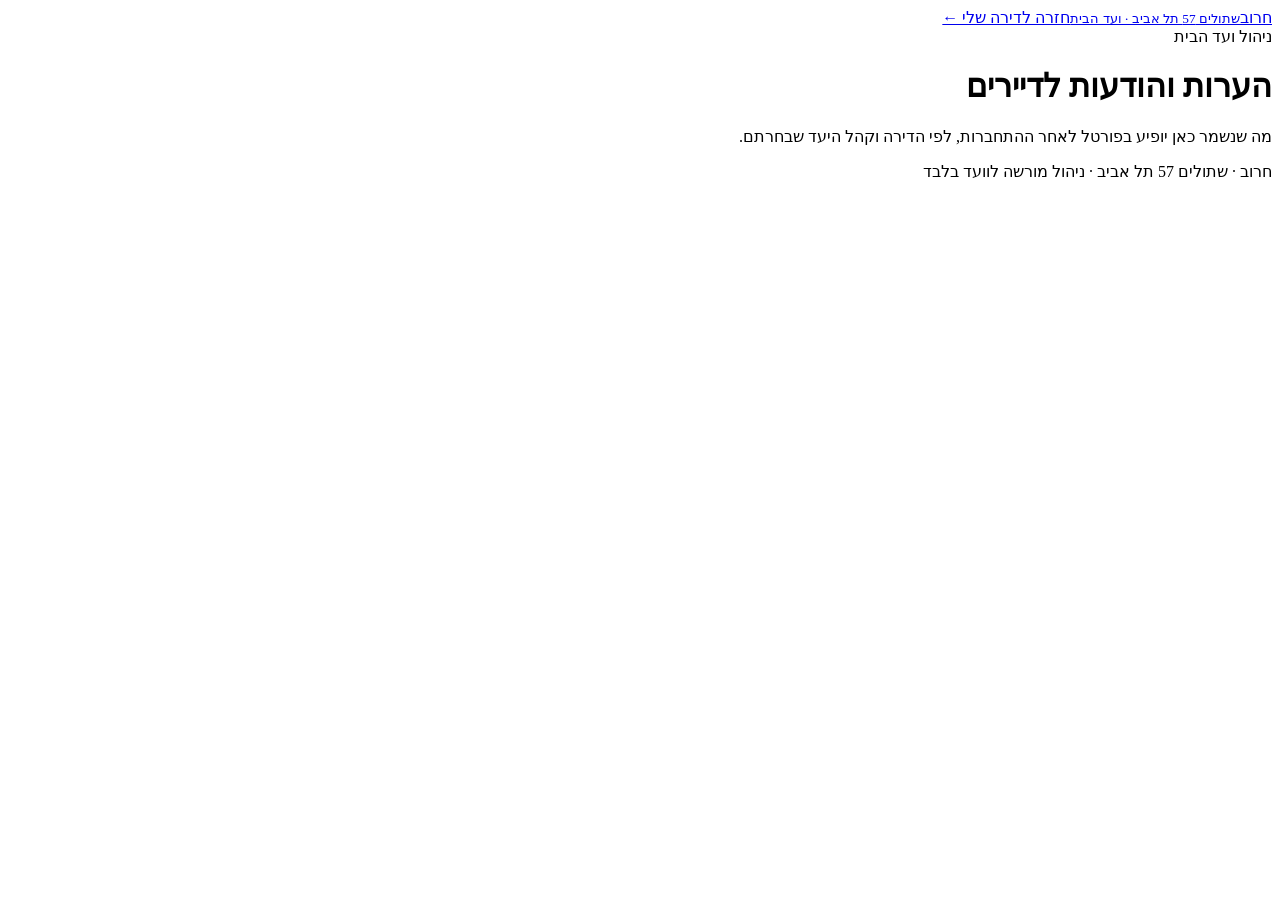
==== static/admin.html @ 504c6eb5 "Match selected residence login; add scoped contacts, EV details, notices and safe financial summary" ====
<!doctype html><html lang="he" dir="rtl"><head><meta charset="utf-8"><meta name="viewport" content="width=device-width,initial-scale=1"><title>חרוב · ניהול הערות והודעות</title><link rel="stylesheet" href="/style.css"><script src="/admin.js" defer></script></head><body><header><a class="brand" href="/">חרוב<small>שתולים 57 תל אביב · ועד הבית</small></a><a class="admin-back" href="/">חזרה לדירה שלי ←</a></header><main><div class="section-heading"><span class="eyebrow">ניהול ועד הבית</span><h1>הערות והודעות לדיירים</h1><p>מה שנשמר כאן יופיע בפורטל לאחר ההתחברות, לפי הדירה וקהל היעד שבחרתם.</p></div><p id="admin-status" role="status" aria-live="polite"></p><section id="admin-workspace" hidden><div class="admin-layout"><section class="apartment admin-editor"><div class="admin-tabs"><button type="button" id="kind-message" class="selected">הודעות</button><button type="button" id="kind-note" class="secondary">הערות לדירה</button></div><form id="notice-form"><h2 id="editor-title">הודעה חדשה</h2><label for="notice-apt">למי ההודעה מיועדת?</label><select id="notice-apt"><option value="">כל הדירות</option></select><label for="notice-audience">קהל יעד</label><select id="notice-audience"><option value="all">בעלי דירות ושוכרים</option><option value="owner">בעלי דירות בלבד</option><option value="tenant">שוכרים בלבד</option></select><label for="notice-title">כותרת</label><input id="notice-title" maxlength="120" required dir="rtl"><label for="notice-body">תוכן שיוצג לדיירים</label><textarea id="notice-body" rows="7" maxlength="3000" required></textarea><label class="checkbox-label"><input type="checkbox" id="notice-active" checked> הצגת ההודעה בפורטל</label><small>לביטול פרסום: הסירו את הסימון ושמרו. הודעה שאינה מוצגת נשארת ברשימה לעריכה.</small><button id="notice-save">שמירה ופרסום בפורטל</button><button type="button" class="secondary" id="notice-new">פתיחת הודעה חדשה</button></form></section><section class="apartment"><div class="admin-list-heading"><h2>הודעות והערות קיימות</h2><button class="secondary" id="notice-refresh">רענון</button></div><div id="notice-list"></div></section></div></section></main><footer>חרוב · שתולים 57 תל אביב · ניהול מורשה לוועד בלבד</footer></body></html>
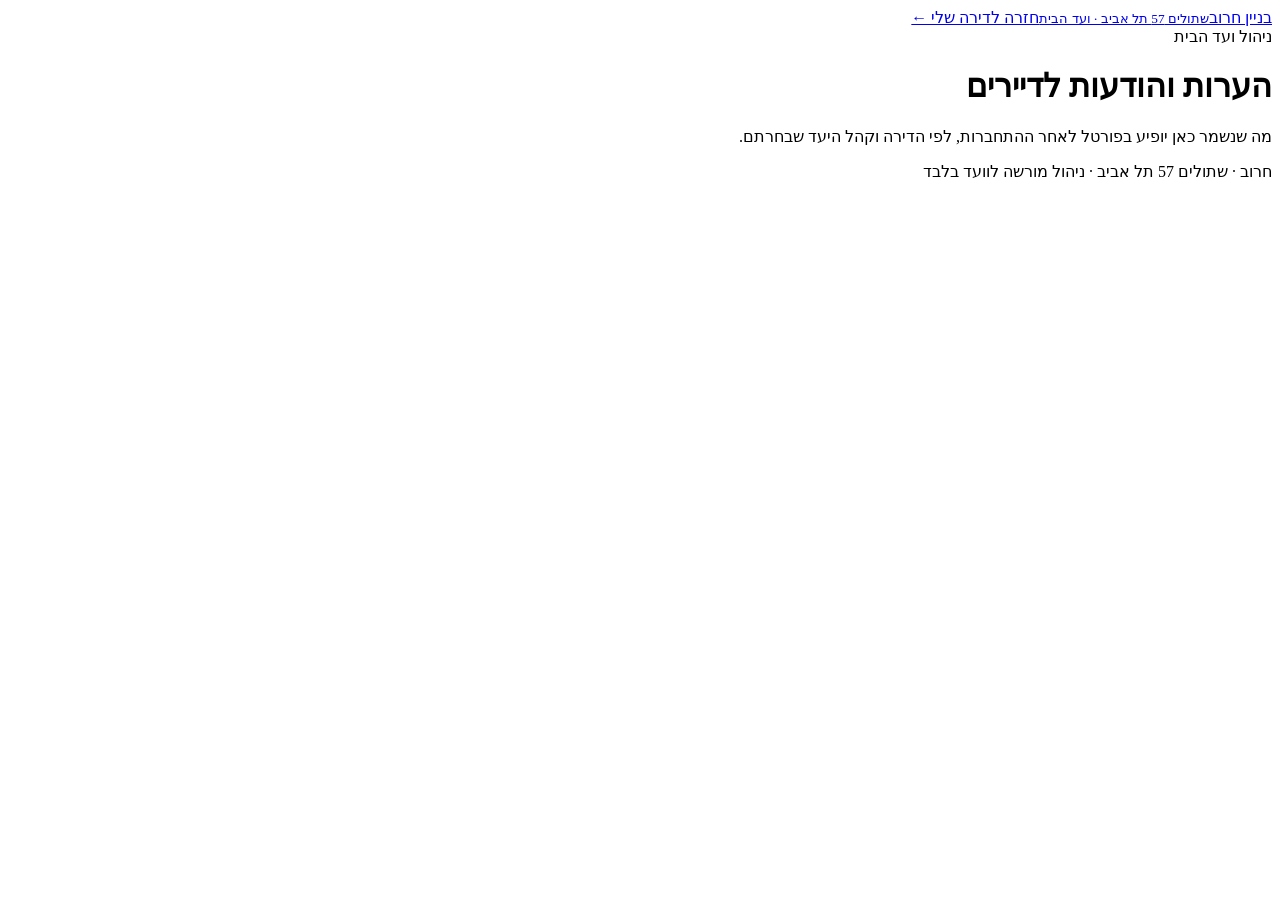
==== commit 951932ea: "Restore original colorful resident charts without bank data and use building name" ====
--- a/static/admin.html
+++ b/static/admin.html
@@ -1 +1 @@
-<!doctype html><html lang="he" dir="rtl"><head><meta charset="utf-8"><meta name="viewport" content="width=device-width,initial-scale=1"><title>חרוב · ניהול הערות והודעות</title><link rel="stylesheet" href="/style.css"><script src="/admin.js" defer></script></head><body><header><a class="brand" href="/">חרוב<small>שתולים 57 תל אביב · ועד הבית</small></a><a class="admin-back" href="/">חזרה לדירה שלי ←</a></header><main><div class="section-heading"><span class="eyebrow">ניהול ועד הבית</span><h1>הערות והודעות לדיירים</h1><p>מה שנשמר כאן יופיע בפורטל לאחר ההתחברות, לפי הדירה וקהל היעד שבחרתם.</p></div><p id="admin-status" role="status" aria-live="polite"></p><section id="admin-workspace" hidden><div class="admin-layout"><section class="apartment admin-editor"><div class="admin-tabs"><button type="button" id="kind-message" class="selected">הודעות</button><button type="button" id="kind-note" class="secondary">הערות לדירה</button></div><form id="notice-form"><h2 id="editor-title">הודעה חדשה</h2><label for="notice-apt">למי ההודעה מיועדת?</label><select id="notice-apt"><option value="">כל הדירות</option></select><label for="notice-audience">קהל יעד</label><select id="notice-audience"><option value="all">בעלי דירות ושוכרים</option><option value="owner">בעלי דירות בלבד</option><option value="tenant">שוכרים בלבד</option></select><label for="notice-title">כותרת</label><input id="notice-title" maxlength="120" required dir="rtl"><label for="notice-body">תוכן שיוצג לדיירים</label><textarea id="notice-body" rows="7" maxlength="3000" required></textarea><label class="checkbox-label"><input type="checkbox" id="notice-active" checked> הצגת ההודעה בפורטל</label><small>לביטול פרסום: הסירו את הסימון ושמרו. הודעה שאינה מוצגת נשארת ברשימה לעריכה.</small><button id="notice-save">שמירה ופרסום בפורטל</button><button type="button" class="secondary" id="notice-new">פתיחת הודעה חדשה</button></form></section><section class="apartment"><div class="admin-list-heading"><h2>הודעות והערות קיימות</h2><button class="secondary" id="notice-refresh">רענון</button></div><div id="notice-list"></div></section></div></section></main><footer>חרוב · שתולים 57 תל אביב · ניהול מורשה לוועד בלבד</footer></body></html>
+<!doctype html><html lang="he" dir="rtl"><head><meta charset="utf-8"><meta name="viewport" content="width=device-width,initial-scale=1"><title>חרוב · ניהול הערות והודעות</title><link rel="stylesheet" href="/style.css"><script src="/admin.js" defer></script></head><body><header><a class="brand" href="/">בניין חרוב<small>שתולים 57 תל אביב · ועד הבית</small></a><a class="admin-back" href="/">חזרה לדירה שלי ←</a></header><main><div class="section-heading"><span class="eyebrow">ניהול ועד הבית</span><h1>הערות והודעות לדיירים</h1><p>מה שנשמר כאן יופיע בפורטל לאחר ההתחברות, לפי הדירה וקהל היעד שבחרתם.</p></div><p id="admin-status" role="status" aria-live="polite"></p><section id="admin-workspace" hidden><div class="admin-layout"><section class="apartment admin-editor"><div class="admin-tabs"><button type="button" id="kind-message" class="selected">הודעות</button><button type="button" id="kind-note" class="secondary">הערות לדירה</button></div><form id="notice-form"><h2 id="editor-title">הודעה חדשה</h2><label for="notice-apt">למי ההודעה מיועדת?</label><select id="notice-apt"><option value="">כל הדירות</option></select><label for="notice-audience">קהל יעד</label><select id="notice-audience"><option value="all">בעלי דירות ושוכרים</option><option value="owner">בעלי דירות בלבד</option><option value="tenant">שוכרים בלבד</option></select><label for="notice-title">כותרת</label><input id="notice-title" maxlength="120" required dir="rtl"><label for="notice-body">תוכן שיוצג לדיירים</label><textarea id="notice-body" rows="7" maxlength="3000" required></textarea><label class="checkbox-label"><input type="checkbox" id="notice-active" checked> הצגת ההודעה בפורטל</label><small>לביטול פרסום: הסירו את הסימון ושמרו. הודעה שאינה מוצגת נשארת ברשימה לעריכה.</small><button id="notice-save">שמירה ופרסום בפורטל</button><button type="button" class="secondary" id="notice-new">פתיחת הודעה חדשה</button></form></section><section class="apartment"><div class="admin-list-heading"><h2>הודעות והערות קיימות</h2><button class="secondary" id="notice-refresh">רענון</button></div><div id="notice-list"></div></section></div></section></main><footer>חרוב · שתולים 57 תל אביב · ניהול מורשה לוועד בלבד</footer></body></html>
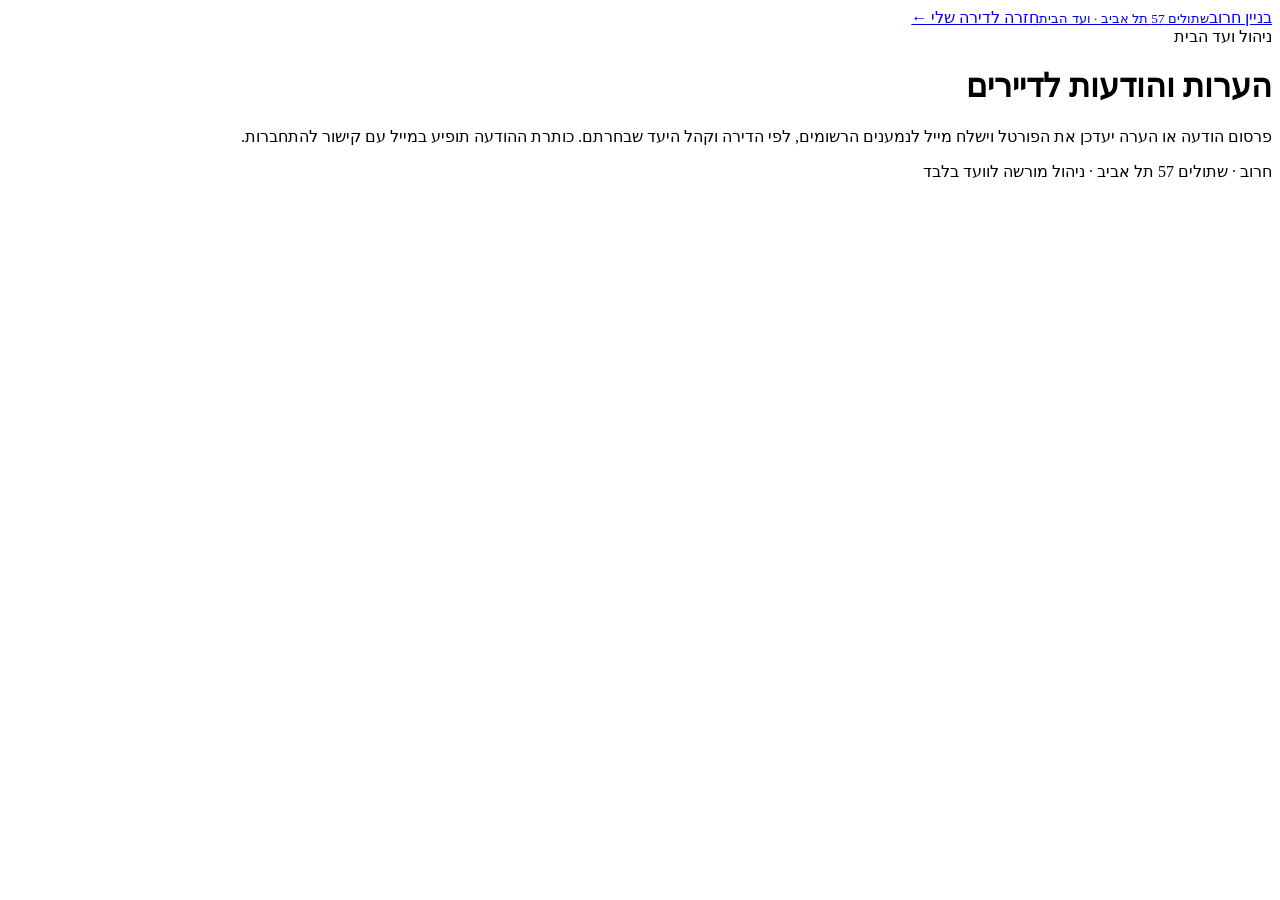
==== commit 4c3414cf: "Notify scoped residents by email on notice publication; enforce single committee identity and improv" ====
--- a/static/admin.html
+++ b/static/admin.html
@@ -1 +1 @@
-<!doctype html><html lang="he" dir="rtl"><head><meta charset="utf-8"><meta name="viewport" content="width=device-width,initial-scale=1"><title>חרוב · ניהול הערות והודעות</title><link rel="stylesheet" href="/style.css"><script src="/admin.js" defer></script></head><body><header><a class="brand" href="/">בניין חרוב<small>שתולים 57 תל אביב · ועד הבית</small></a><a class="admin-back" href="/">חזרה לדירה שלי ←</a></header><main><div class="section-heading"><span class="eyebrow">ניהול ועד הבית</span><h1>הערות והודעות לדיירים</h1><p>מה שנשמר כאן יופיע בפורטל לאחר ההתחברות, לפי הדירה וקהל היעד שבחרתם.</p></div><p id="admin-status" role="status" aria-live="polite"></p><section id="admin-workspace" hidden><div class="admin-layout"><section class="apartment admin-editor"><div class="admin-tabs"><button type="button" id="kind-message" class="selected">הודעות</button><button type="button" id="kind-note" class="secondary">הערות לדירה</button></div><form id="notice-form"><h2 id="editor-title">הודעה חדשה</h2><label for="notice-apt">למי ההודעה מיועדת?</label><select id="notice-apt"><option value="">כל הדירות</option></select><label for="notice-audience">קהל יעד</label><select id="notice-audience"><option value="all">בעלי דירות ושוכרים</option><option value="owner">בעלי דירות בלבד</option><option value="tenant">שוכרים בלבד</option></select><label for="notice-title">כותרת</label><input id="notice-title" maxlength="120" required dir="rtl"><label for="notice-body">תוכן שיוצג לדיירים</label><textarea id="notice-body" rows="7" maxlength="3000" required></textarea><label class="checkbox-label"><input type="checkbox" id="notice-active" checked> הצגת ההודעה בפורטל</label><small>לביטול פרסום: הסירו את הסימון ושמרו. הודעה שאינה מוצגת נשארת ברשימה לעריכה.</small><button id="notice-save">שמירה ופרסום בפורטל</button><button type="button" class="secondary" id="notice-new">פתיחת הודעה חדשה</button></form></section><section class="apartment"><div class="admin-list-heading"><h2>הודעות והערות קיימות</h2><button class="secondary" id="notice-refresh">רענון</button></div><div id="notice-list"></div></section></div></section></main><footer>חרוב · שתולים 57 תל אביב · ניהול מורשה לוועד בלבד</footer></body></html>
+<!doctype html><html lang="he" dir="rtl"><head><meta charset="utf-8"><meta name="viewport" content="width=device-width,initial-scale=1"><title>חרוב · ניהול הערות והודעות</title><link rel="stylesheet" href="/style.css"><script src="/admin.js" defer></script></head><body><header><a class="brand" href="/">בניין חרוב<small>שתולים 57 תל אביב · ועד הבית</small></a><a class="admin-back" href="/">חזרה לדירה שלי ←</a></header><main><div class="section-heading"><span class="eyebrow">ניהול ועד הבית</span><h1>הערות והודעות לדיירים</h1><p>פרסום הודעה או הערה יעדכן את הפורטל וישלח מייל לנמענים הרשומים, לפי הדירה וקהל היעד שבחרתם. כותרת ההודעה תופיע במייל עם קישור להתחברות.</p></div><p id="admin-status" role="status" aria-live="polite"></p><section id="admin-workspace" hidden><div class="admin-layout"><section class="apartment admin-editor"><div class="admin-tabs"><button type="button" id="kind-message" class="selected">הודעות</button><button type="button" id="kind-note" class="secondary">הערות לדירה</button></div><form id="notice-form"><h2 id="editor-title">הודעה חדשה</h2><label for="notice-apt">למי ההודעה מיועדת?</label><select id="notice-apt"><option value="">כל הדירות</option></select><label for="notice-audience">קהל יעד</label><select id="notice-audience"><option value="all">בעלי דירות ושוכרים</option><option value="owner">בעלי דירות בלבד</option><option value="tenant">שוכרים בלבד</option></select><label for="notice-title">כותרת</label><input id="notice-title" maxlength="120" required dir="rtl"><label for="notice-body">תוכן שיוצג לדיירים</label><textarea id="notice-body" rows="7" maxlength="3000" required></textarea><label class="checkbox-label"><input type="checkbox" id="notice-active" checked> הצגת ההודעה בפורטל</label><small>לביטול פרסום: הסירו את הסימון ושמרו. הודעה שאינה מוצגת נשארת ברשימה לעריכה.</small><button id="notice-save">שמירה ופרסום בפורטל</button><button type="button" class="secondary" id="notice-new">פתיחת הודעה חדשה</button></form></section><section class="apartment"><div class="admin-list-heading"><h2>הודעות והערות קיימות</h2><button class="secondary" id="notice-refresh">רענון</button></div><div id="notice-list"></div></section></div></section></main><footer>חרוב · שתולים 57 תל אביב · ניהול מורשה לוועד בלבד</footer></body></html>
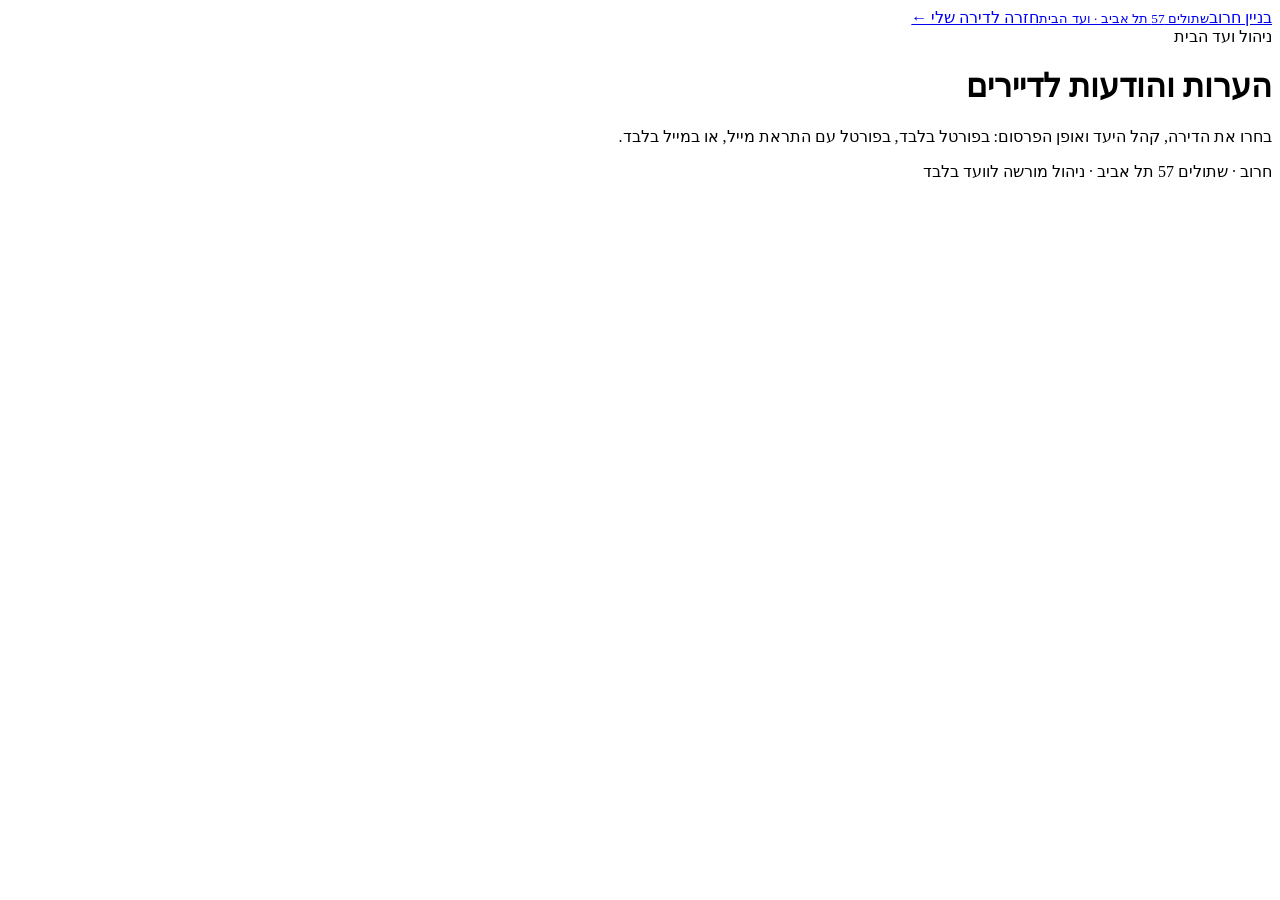
==== commit 714268aa: "Explain available notice publication modes" ====
--- a/static/admin.html
+++ b/static/admin.html
@@ -1 +1 @@
-<!doctype html><html lang="he" dir="rtl"><head><meta charset="utf-8"><meta name="viewport" content="width=device-width,initial-scale=1"><title>חרוב · ניהול הערות והודעות</title><link rel="stylesheet" href="/style.css"><script src="/admin.js" defer></script></head><body><header><a class="brand" href="/">בניין חרוב<small>שתולים 57 תל אביב · ועד הבית</small></a><a class="admin-back" href="/">חזרה לדירה שלי ←</a></header><main><div class="section-heading"><span class="eyebrow">ניהול ועד הבית</span><h1>הערות והודעות לדיירים</h1><p>פרסום הודעה או הערה יעדכן את הפורטל וישלח מייל לנמענים הרשומים, לפי הדירה וקהל היעד שבחרתם. כותרת ההודעה תופיע במייל עם קישור להתחברות.</p></div><p id="admin-status" role="status" aria-live="polite"></p><section id="admin-workspace" hidden><div class="admin-layout"><section class="apartment admin-editor"><div class="admin-tabs"><button type="button" id="kind-message" class="selected">הודעות</button><button type="button" id="kind-note" class="secondary">הערות לדירה</button></div><form id="notice-form"><h2 id="editor-title">הודעה חדשה</h2><label for="notice-apt">למי ההודעה מיועדת?</label><select id="notice-apt"><option value="">כל הדירות</option></select><label for="notice-audience">קהל יעד</label><select id="notice-audience"><option value="all">בעלי דירות ושוכרים</option><option value="owner">בעלי דירות בלבד</option><option value="tenant">שוכרים בלבד</option></select><label for="notice-title">כותרת</label><input id="notice-title" maxlength="120" required dir="rtl"><label for="notice-body">תוכן שיוצג לדיירים</label><textarea id="notice-body" rows="7" maxlength="3000" required></textarea><label class="checkbox-label"><input type="checkbox" id="notice-active" checked> הצגת ההודעה בפורטל</label><small>לביטול פרסום: הסירו את הסימון ושמרו. הודעה שאינה מוצגת נשארת ברשימה לעריכה.</small><button id="notice-save">שמירה ופרסום בפורטל</button><button type="button" class="secondary" id="notice-new">פתיחת הודעה חדשה</button></form></section><section class="apartment"><div class="admin-list-heading"><h2>הודעות והערות קיימות</h2><button class="secondary" id="notice-refresh">רענון</button></div><div id="notice-list"></div></section></div></section></main><footer>חרוב · שתולים 57 תל אביב · ניהול מורשה לוועד בלבד</footer></body></html>
+<!doctype html><html lang="he" dir="rtl"><head><meta charset="utf-8"><meta name="viewport" content="width=device-width,initial-scale=1"><title>חרוב · ניהול הערות והודעות</title><link rel="stylesheet" href="/style.css"><link rel="stylesheet" href="/notice-rich.css"><script src="/notice-editor.js" defer></script><script src="/admin.js" defer></script></head><body><header><a class="brand" href="/">בניין חרוב<small>שתולים 57 תל אביב · ועד הבית</small></a><a class="admin-back" href="/">חזרה לדירה שלי ←</a></header><main><div class="section-heading"><span class="eyebrow">ניהול ועד הבית</span><h1>הערות והודעות לדיירים</h1><p>בחרו את הדירה, קהל היעד ואופן הפרסום: בפורטל בלבד, בפורטל עם התראת מייל, או במייל בלבד.</p></div><p id="admin-status" role="status" aria-live="polite"></p><section id="admin-workspace" hidden><div class="admin-layout"><section class="apartment admin-editor"><div class="admin-tabs"><button type="button" id="kind-message" class="selected">הודעות</button><button type="button" id="kind-note" class="secondary">הערות לדירה</button></div><form id="notice-form"><h2 id="editor-title">הודעה חדשה</h2><label for="notice-apt">למי ההודעה מיועדת?</label><select id="notice-apt"><option value="">כל הדירות</option></select><label for="notice-audience">קהל יעד</label><select id="notice-audience"><option value="all">בעלי דירות ושוכרים</option><option value="owner">בעלי דירות בלבד</option><option value="tenant">שוכרים בלבד</option></select><label for="notice-title">כותרת</label><input id="notice-title" maxlength="120" required dir="rtl"><label for="notice-body">תוכן שיוצג לדיירים</label><textarea id="notice-body" rows="7" maxlength="3000" required></textarea><label for="notice-files">צירוף קבצים ותמונות</label><input type="file" id="notice-files" accept=".pdf,.docx,.xlsx,.pptx,.txt,.jpg,.jpeg,.png,.webp" multiple><small>עד 5 קבצים · עד 5 MB לקובץ · הקבצים זמינים רק לנמעני ההודעה לאחר התחברות.</small><div id="notice-attachments"></div><label class="checkbox-label"><input type="checkbox" id="notice-active" checked> פרסום בפורטל ושליחת התראת מייל</label><button id="notice-save">שמירה ופרסום בפורטל</button><button type="button" class="secondary" id="notice-new">פתיחת הודעה חדשה</button></form></section><section class="apartment"><div class="admin-list-heading"><h2>הודעות והערות קיימות</h2><button class="secondary" id="notice-refresh">רענון</button></div><button type="button" id="notice-trash" class="secondary">הודעות שנמחקו</button><div id="notice-list"></div></section></div></section></main><footer>חרוב · שתולים 57 תל אביב · ניהול מורשה לוועד בלבד</footer></body></html>
